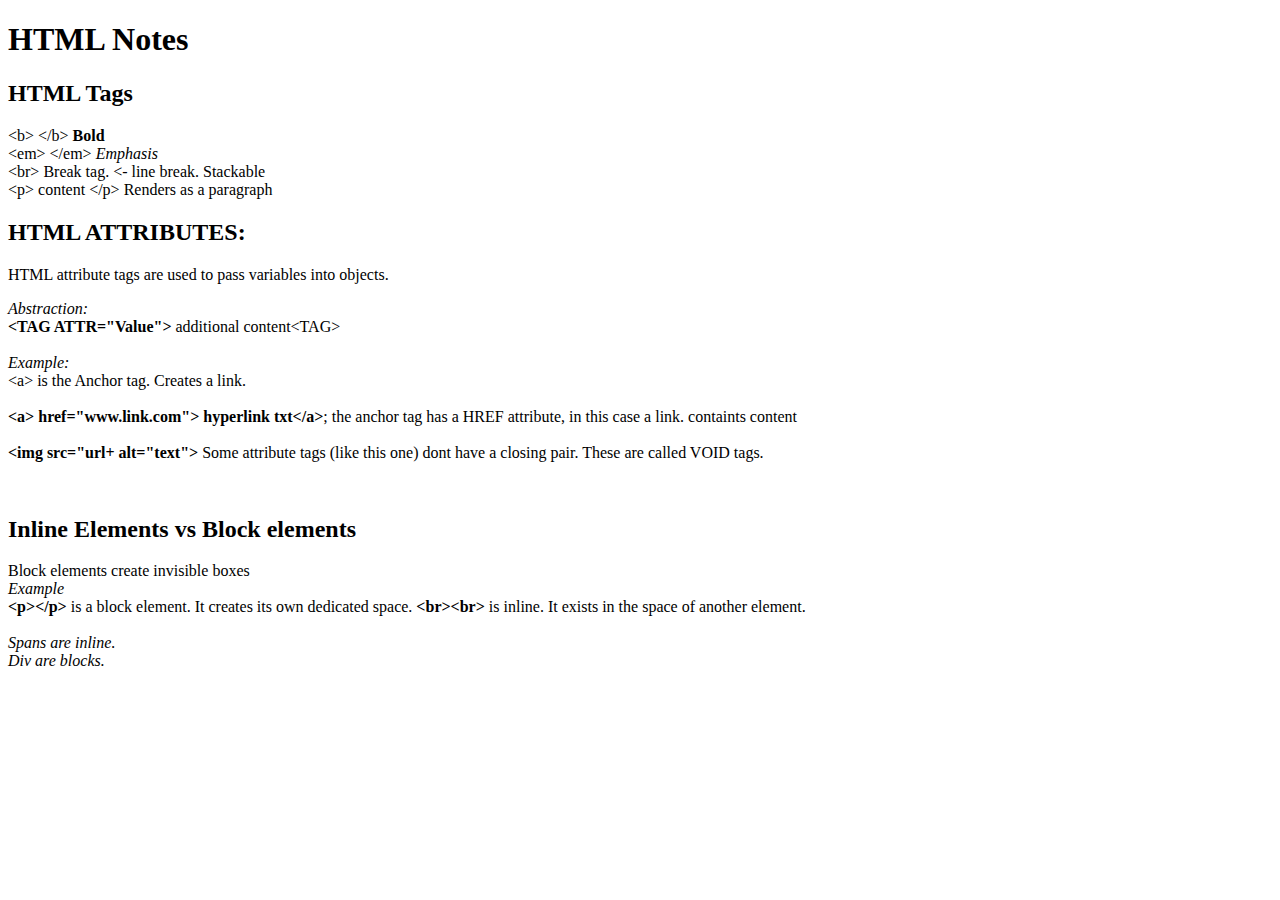
==== front-end-test/concepts.html @ dbf90143 "added first draft of notes page." ====
<!DOCTYPE html>
<html>
<head>
<title> Initial page of HTML and CSS notes> </title>
</head>

<body>

	<H1>HTML Notes</H1>
<H2>HTML Tags</H2>

&#60;b&#62; &#60;/b&#62; <b>Bold</b> <br>
&#60;em&#62; &#60;/em&#62; <em>Emphasis</em> <br>
&#60;br&#62; Break tag. <- line break. Stackable <br>
&#60;p&#62; content &#60;/p&#62; Renders as a paragraph <br>

<H2>HTML ATTRIBUTES:</H2>
HTML attribute tags are used to pass variables into objects.<br>
<p>
<em>Abstraction:</em><br>
	<b>&#60;TAG ATTR=&#34;Value&#34;&#62;</b> additional content&#60;TAG&#62; <br><br>
<em>Example:</em>
<br>

	&#60;a&#62;  is the Anchor tag. Creates a link. <br>
<br>
	<b>&#60;a&#62; href=&#34;www.link.com&#34;&#62; hyperlink txt&#60;/a&#62</b>;   the anchor tag has a HREF attribute, in this case a link. containts content<br><br>

	<b>&#60;img src=&#34;url&#43; alt=&#34;text&#34;&#62;</b>     Some attribute tags (like this one) dont have a closing pair. These are called VOID tags. 
</p>
<br>
<p>
<H2>Inline Elements vs Block elements</H2>

Block elements create invisible boxes <br>
<em> Example</em><br>

	<b>&#60;p&#62;&#60;/p&#62;</b> is a block element. It creates its own dedicated space. 
	<b>&#60;br&#62;&#60;br&#62;</b> is inline. It exists in the space of another element. <br><br>
	
	<em>Spans are inline.</em><br>
	<em>Div are blocks.</em><br>
</p>
</body>
</html>
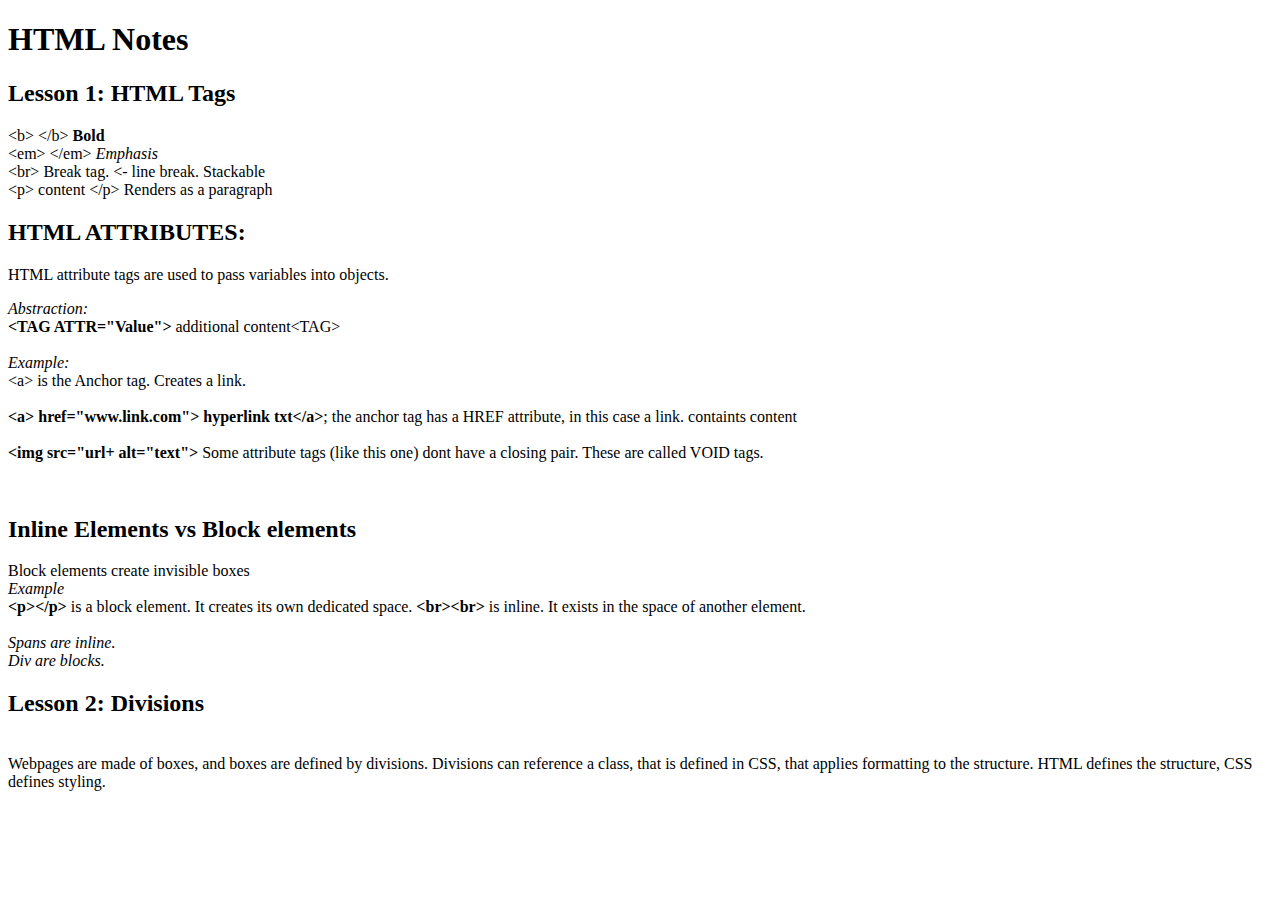
==== commit 342803d8: "added second lesson, created divisions in page" ====
--- a/front-end-test/concepts.html
+++ b/front-end-test/concepts.html
@@ -7,7 +7,8 @@
 <body>
 
 	<H1>HTML Notes</H1>
-<H2>HTML Tags</H2>
+<div>
+<H2> Lesson 1: HTML Tags</H2>
 
 &#60;b&#62; &#60;/b&#62; <b>Bold</b> <br>
 &#60;em&#62; &#60;/em&#62; <em>Emphasis</em> <br>
@@ -37,9 +38,19 @@
 
 	<b>&#60;p&#62;&#60;/p&#62;</b> is a block element. It creates its own dedicated space. 
 	<b>&#60;br&#62;&#60;br&#62;</b> is inline. It exists in the space of another element. <br><br>
-	
+
 	<em>Spans are inline.</em><br>
 	<em>Div are blocks.</em><br>
 </p>
+<p>
+</div>
+
+<div>
+<H2>Lesson 2: Divisions</H2><br>
+Webpages are made of boxes, and boxes are defined by divisions. Divisions can reference a class, that is defined in CSS, that applies formatting to the structure. HTML defines the structure, CSS defines styling.
+<br>
+</p>
+</div>
+
 </body>
 </html>